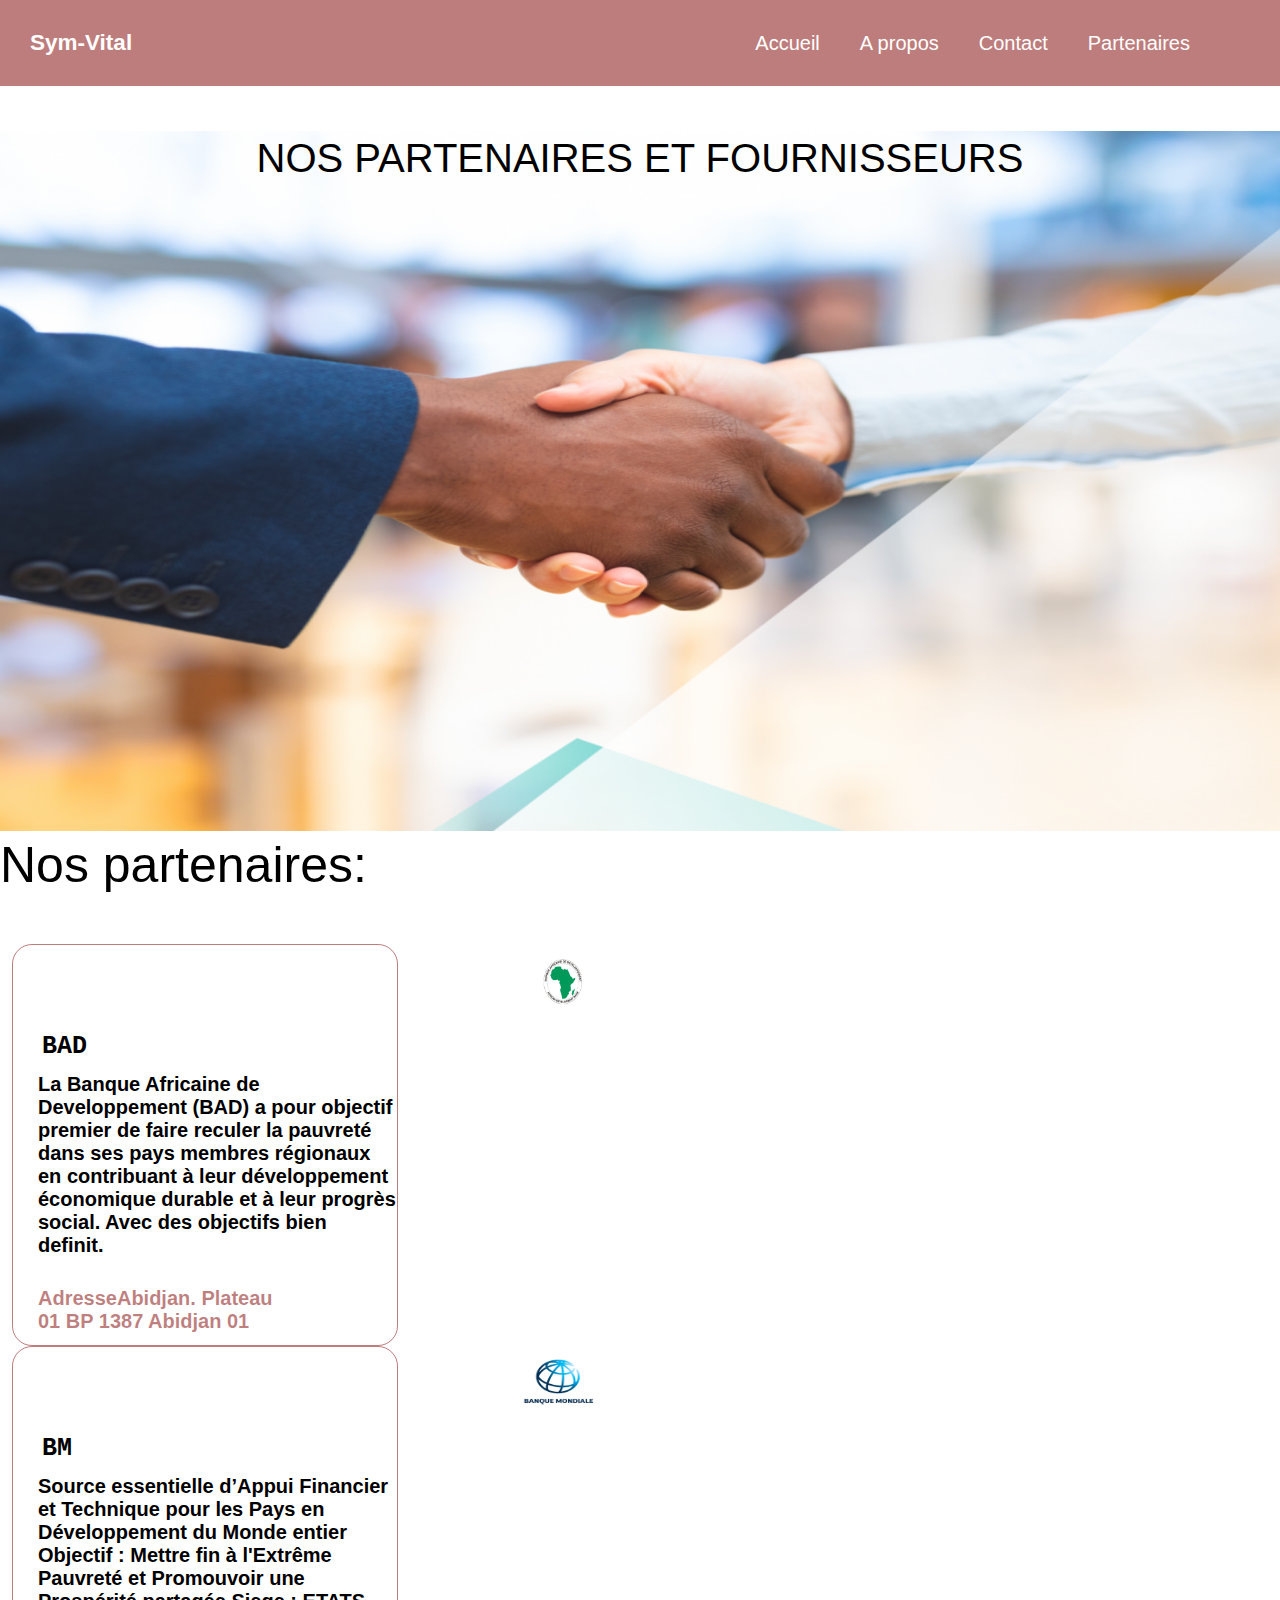
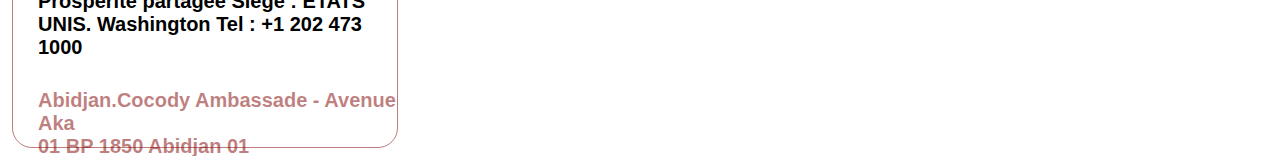
==== index.html @ b0ee307e "Sym-vital_fournisseurs et investisseurs" ====
<!DOCTYPE html>
<html lang="en">
<head>
    <meta charset="UTF-8">
    <meta http-equiv="X-UA-Compatible" content="IE=edge">
    <meta name="viewport" content="width=device-width, initial-scale=1.0">
    <title>Document</title>
    <link rel="stylesheet" href="style.css">
</head>
 <header>
    <nav class="navbar">
        <a href="#" class="logo">
           Sym-Vital
        </a>
        <div class="nav-links">
            <ul>
                <li><a href="#">Accueil</a></li>
                <li><a href="#">A propos</a></li>
                <li><a href="#">Contact</a></li>
                <li><a href="#">Partenaires</a></li>
                <li>
            </ul>
        </div>
    </nav>
 </header>
<body> 
    <section>
        <div class="texte-d-accueil">NOS PARTENAIRES ET FOURNISSEURS</div>
        <img class="image1" src="image/partenaires.png" alt="">
    </section>
    <section>
        <p>Nos partenaires:</p>
        <div class="partenaires1">
            <img class="image-bad" src="image/BAD-BON.jpeg" alt="">
           <h1 class="nom">BAD</h1>
           <h2 class="definition"> La Banque Africaine de Developpement (BAD) a pour objectif premier de faire reculer la pauvreté dans ses pays membres régionaux en contribuant à leur développement économique durable et à leur progrès social. Avec des objectifs bien definit.
           </h2> 
           <h3 class="definition">AdresseAbidjan. Plateau <br>
            01 BP 1387 Abidjan 01</h3>
        </div>
    </section>


    <section>
        <div class="partenaires1">
            <img class="image-bad" src="image/BM.jpeg" alt="">
           <h1 class="nom">BM</h1>
           <h2 class="definition">Source essentielle d’Appui Financier et Technique pour les Pays en Développement du Monde entier
            Objectif : Mettre fin à l'Extrême Pauvreté et Promouvoir une Prospérité partagée
            Siege : ETATS UNIS. Washington Tel : +1 202 473 1000
           </h2> 
           <h3 class="definition">Abidjan.Cocody Ambassade - Avenue Aka <br>
            01 BP 1850 Abidjan 01</h3>
        </div>
    </section>
</body>
</html>
---- style.css ----
* {
    margin: 0;
    padding: 0;
    text-decoration: none;
    list-style: none;
    font-family: monospace;
    font-size: 15px;
    /* overflow-x:hidden; */
}

.navbar {
    position: relative;
    background-color: rgb(128, 0, 0, 0.508);
    padding: 30px;
    display: flex;
    align-items: center;
    justify-content: space-between;
    width: 100%;
    box-sizing: border-box;
}

.navbar a {
    font-size: 20px;
    font-family: Arial;
    color: white;
}

.navbar .logo {
    font-size: 1.5em;
    font-weight: bold;
}

.navbar .nav-links ul {
    display: flex;
}

.navbar .nav-links ul li {
    margin: 0 20px

}
/*BAD*/
.texte-d-accueil{
   
    position: relative;
    top: 200px;
   text-align: center;
   font-size: 40px;
   color: black;
   top: 50px;
   font-family: 'Lucida Sans', 'Lucida Sans Regular', 'Lucida Grande', 'Lucida Sans Unicode', Geneva, Verdana, sans-serif;
}

.image1{
    
   width: 100%;
   height: 700px;  
}
p{
    font-family: 'Lucida Sans', 'Lucida Sans Regular', 'Lucida Grande', 'Lucida Sans Unicode', Geneva, Verdana, sans-serif;
    font-size: 50px;
}
.image-bad{
    position: relative;
    height: 70px;
    width: 90px;
    left: 500px;
}
.partenaires1{
    position: relative;
    height: 400px;
    width: 30%;
    border: 1px solid rgb(128, 0, 0, 0.508);
    margin-left: 15px;
    top: 50px;
    border-radius: 20px;
    margin-left: 12px;
}
.nom{
margin-left: 17px;
padding: 12px;
font-size: 25px;
}
.definition{
    margin-left: 25px;
    font-size: 20px;
    font-family: 'Lucida Sans', 'Lucida Sans Unicode', Geneva, Verdana, sans-serif;
     
}
h3{
    position: relative;
    top: 30px;
    color: rgb(128, 0, 0, 0.508);
     font-family: 'Lucida Sans', 'Lucida Sans Regular', 'Lucida Grande', 'Lucida Sans Unicode', Geneva, Verdana, sans-serif;
}
/*BM*/
.texte-d-accueil{
   
    position: relative;
    top: 200px;
   text-align: center;
   font-size: 40px;
   color: black;
   top: 50px;
   font-family: 'Lucida Sans', 'Lucida Sans Regular', 'Lucida Grande', 'Lucida Sans Unicode', Geneva, Verdana, sans-serif;
}

.image1{
    
   width: 100%;
   height: 700px;  
}
p{
    font-family: 'Lucida Sans', 'Lucida Sans Regular', 'Lucida Grande', 'Lucida Sans Unicode', Geneva, Verdana, sans-serif;
    font-size: 50px;
}
.image-bad{
    position: relative;
    height: 70px;
    width: 90px;
    left: 500px;
}
.partenaires1{
    position: relative;
    height: 400px;
    width: 30%;
    border: 1px solid rgb(128, 0, 0, 0.508);
    margin-left: 15px;
    top: 50px;
    border-radius: 20px;
    margin-left: 12px;
}
.nom{
margin-left: 17px;
padding: 12px;
font-size: 25px;
}
.definition2{
    top: 15px;
    margin-left: 25px;
    font-size: 20px;
    font-family: 'Lucida Sans', 'Lucida Sans Unicode', Geneva, Verdana, sans-serif;
     
}
h3{
    position: relative;
    top: 30px;
    color: rgb(128, 0, 0, 0.508);
     font-family: 'Lucida Sans', 'Lucida Sans Regular', 'Lucida Grande', 'Lucida Sans Unicode', Geneva, Verdana, sans-serif;
}
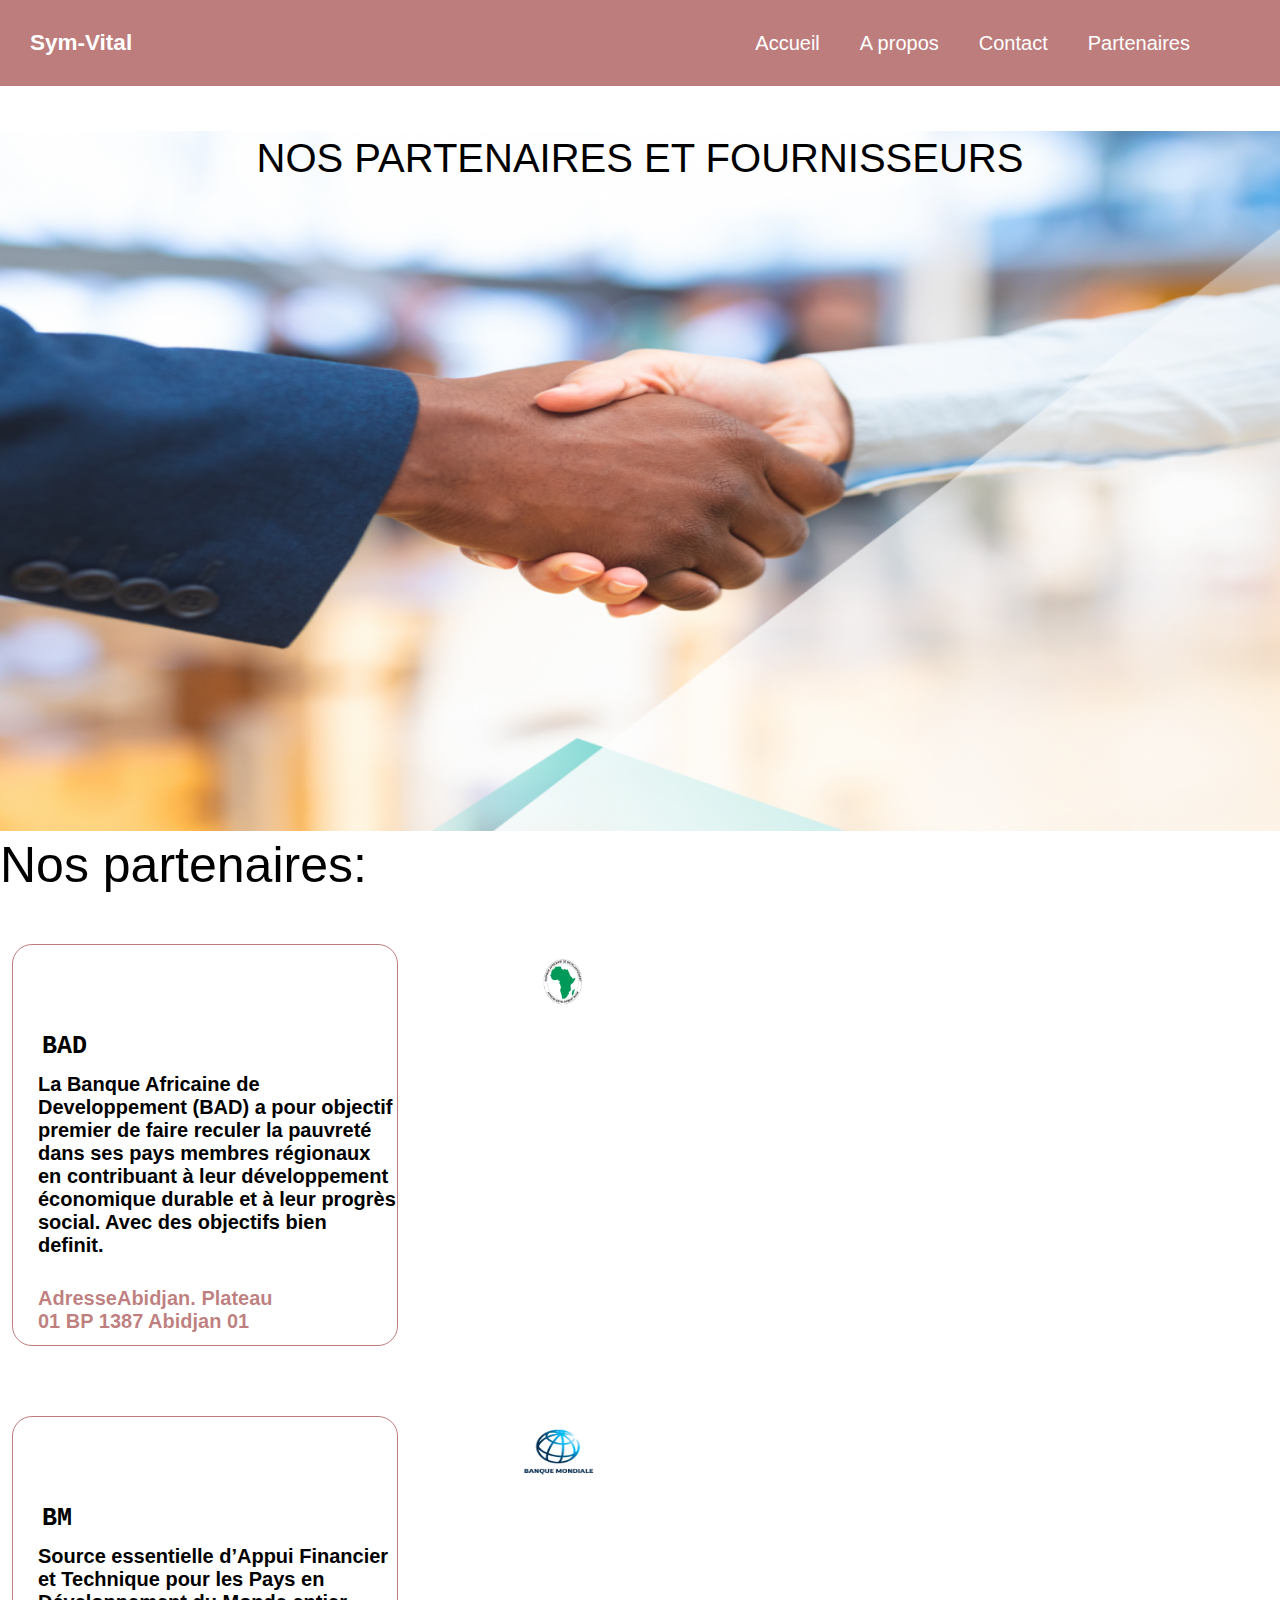
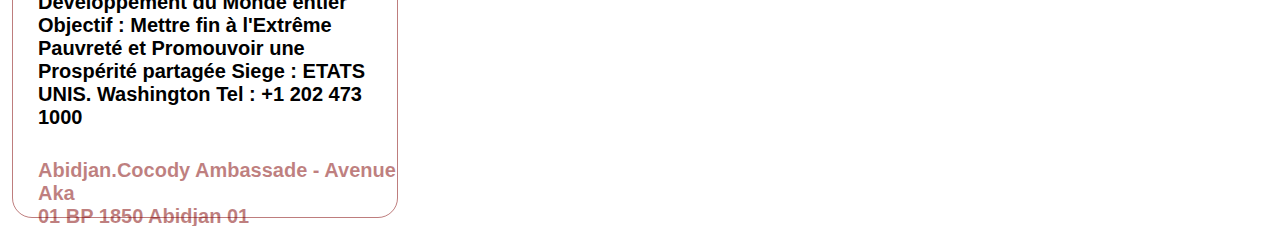
==== commit ab3e9be6: "sym-vitale" ====
--- a/index.html
+++ b/index.html
@@ -42,7 +42,7 @@
 
 
     <section>
-        <div class="partenaires1">
+        <div class="partenaires2">
             <img class="image-bad" src="image/BM.jpeg" alt="">
            <h1 class="nom">BM</h1>
            <h2 class="definition">Source essentielle d’Appui Financier et Technique pour les Pays en Développement du Monde entier
--- a/style.css
+++ b/style.css
@@ -119,13 +119,13 @@
     width: 90px;
     left: 500px;
 }
-.partenaires1{
+.partenaires2{
     position: relative;
     height: 400px;
     width: 30%;
     border: 1px solid rgb(128, 0, 0, 0.508);
     margin-left: 15px;
-    top: 50px;
+    top: 120px;
     border-radius: 20px;
     margin-left: 12px;
 }
